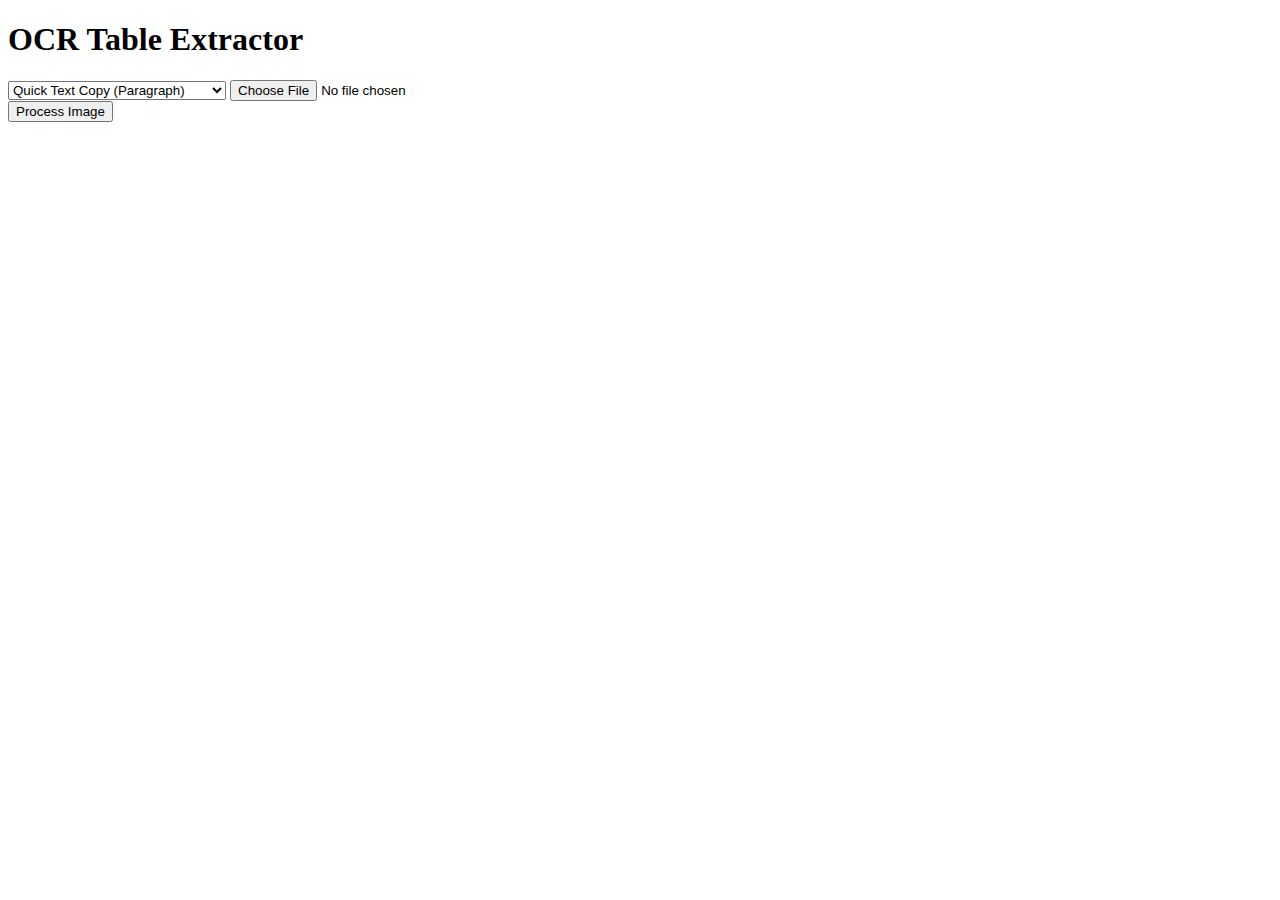
==== index.html @ d7dec5a7 "Create index.html" ====
<!DOCTYPE html>
<html lang="en">
<head>
    <meta charset="UTF-8">
    <meta name="viewport" content="width=device-width, initial-scale=1.0">
    <title>OCR Table Extractor</title>
    <link rel="stylesheet" href="style.css">
</head>
<body>
    <div class="container">
        <h1>OCR Table Extractor</h1>

        <select id="mode-select">
            <option value="quick">Quick Text Copy (Paragraph)</option>
            <option value="table">Column-by-Column Table Extract</option>
        </select>

        <input type="file" id="image-upload" accept="image/png, image/jpeg">
        <div id="image-preview"></div>
        <button id="process-btn">Process Image</button>

        <div id="result-container"></div>

        <button id="download-btn" style="display:none;">Download Result</button>
    </div>

    <script>
        document.getElementById('image-upload').onchange = function(e) {
            const reader = new FileReader();
            reader.onload = function(event) {
                const img = new Image();
                img.src = event.target.result;
                img.style.maxWidth = '300px';
                const preview = document.getElementById('image-preview');
                preview.innerHTML = '';
                preview.appendChild(img);
            }
            reader.readAsDataURL(e.target.files[0]);
        };

        // Placeholder for backend API call
        document.getElementById('process-btn').onclick = async function() {
            const imageInput = document.getElementById('image-upload');
            const mode = document.getElementById('mode-select').value;

            if (!imageInput.files[0]) {
                alert("Please upload an image first!");
                return;
            }

            const formData = new FormData();
            formData.append('image', imageInput.files[0]);
            formData.append('mode', mode);

            const resultContainer = document.getElementById('result-container');
            resultContainer.innerHTML = 'Processing...';

            // Replace this URL later with backend endpoint
            const response = await fetch('YOUR_BACKEND_ENDPOINT', {
                method: 'POST',
                body: formData
            });

            const data = await response.json();
            
            // Display results (simplified)
            resultContainer.innerHTML = `<pre>${JSON.stringify(data, null, 2)}</pre>`;
            document.getElementById('download-btn').style.display = 'block';
        };
    </script>
</body>
</html>
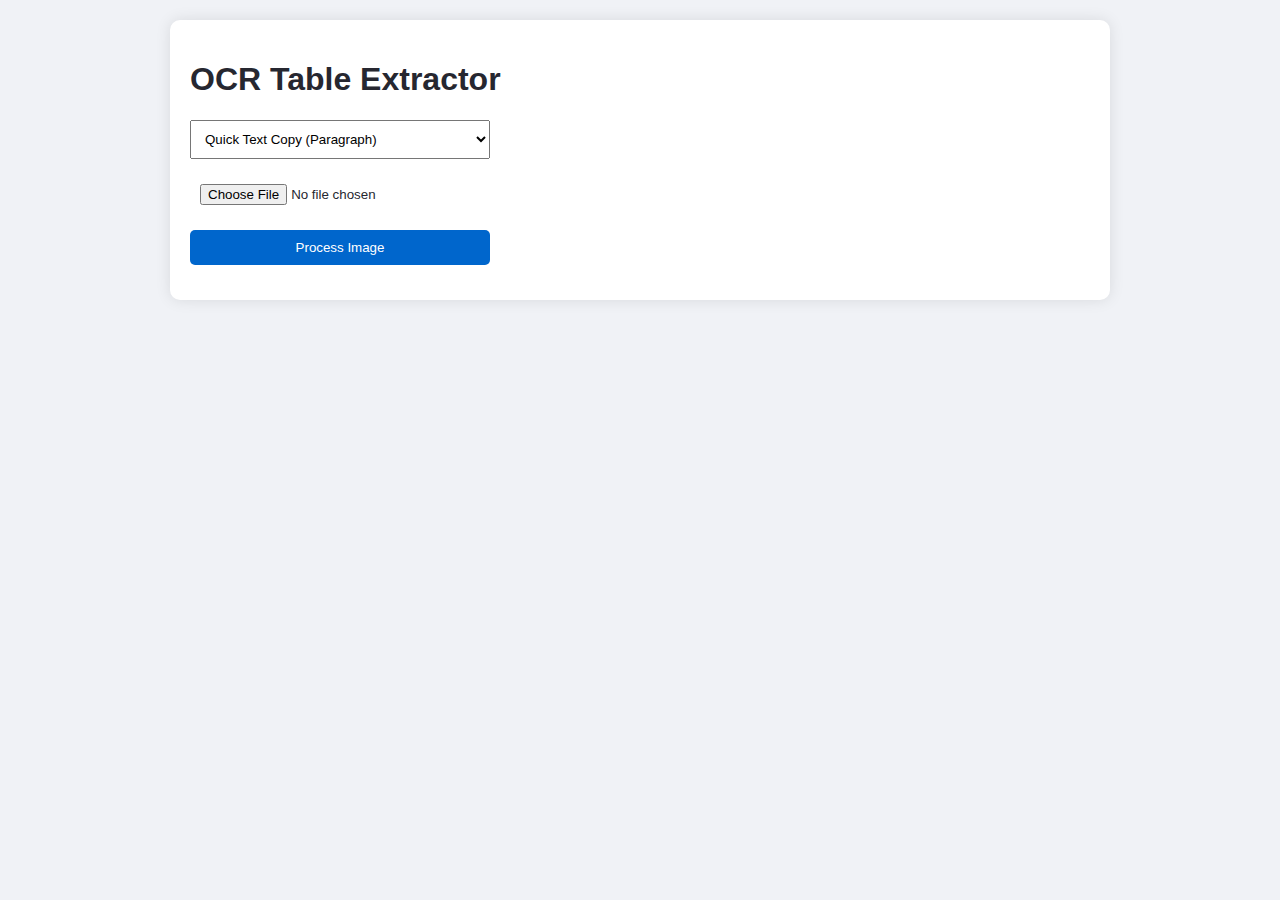
==== commit 65951251: "Update index.html" ====
--- a/index.html
+++ b/index.html
@@ -56,7 +56,7 @@
             resultContainer.innerHTML = 'Processing...';
 
             // Replace this URL later with backend endpoint
-            const response = await fetch('YOUR_BACKEND_ENDPOINT', {
+            const response = await fetch('https://ocr-table-extractor.onrender.com', {
                 method: 'POST',
                 body: formData
             });
--- a/style.css
+++ b/style.css
@@ -0,0 +1,51 @@
+body {
+    font-family: Arial, sans-serif;
+    background-color: #f0f2f6;
+    color: #262730;
+}
+
+.container {
+    width: 80%;
+    max-width: 900px;
+    margin: 0 auto;
+    padding: 20px;
+    background: white;
+    border-radius: 10px;
+    box-shadow: 0 0 15px rgba(0,0,0,0.1);
+    margin-top: 20px;
+}
+
+input, select, button {
+    display: block;
+    margin: 15px 0;
+    padding: 10px;
+    width: 100%;
+    max-width: 300px;
+}
+
+button {
+    background-color: #0066cc;
+    color: white;
+    cursor: pointer;
+    border: none;
+    border-radius: 5px;
+}
+
+button:hover {
+    opacity: 0.8;
+}
+
+#image-preview img {
+    border: 1px solid #ddd;
+    padding: 5px;
+    border-radius: 5px;
+}
+
+pre {
+    white-space: pre-wrap;
+    word-wrap: break-word;
+    padding: 10px;
+    border: 1px solid #ddd;
+    border-radius: 5px;
+    background: #fafafa;
+}
